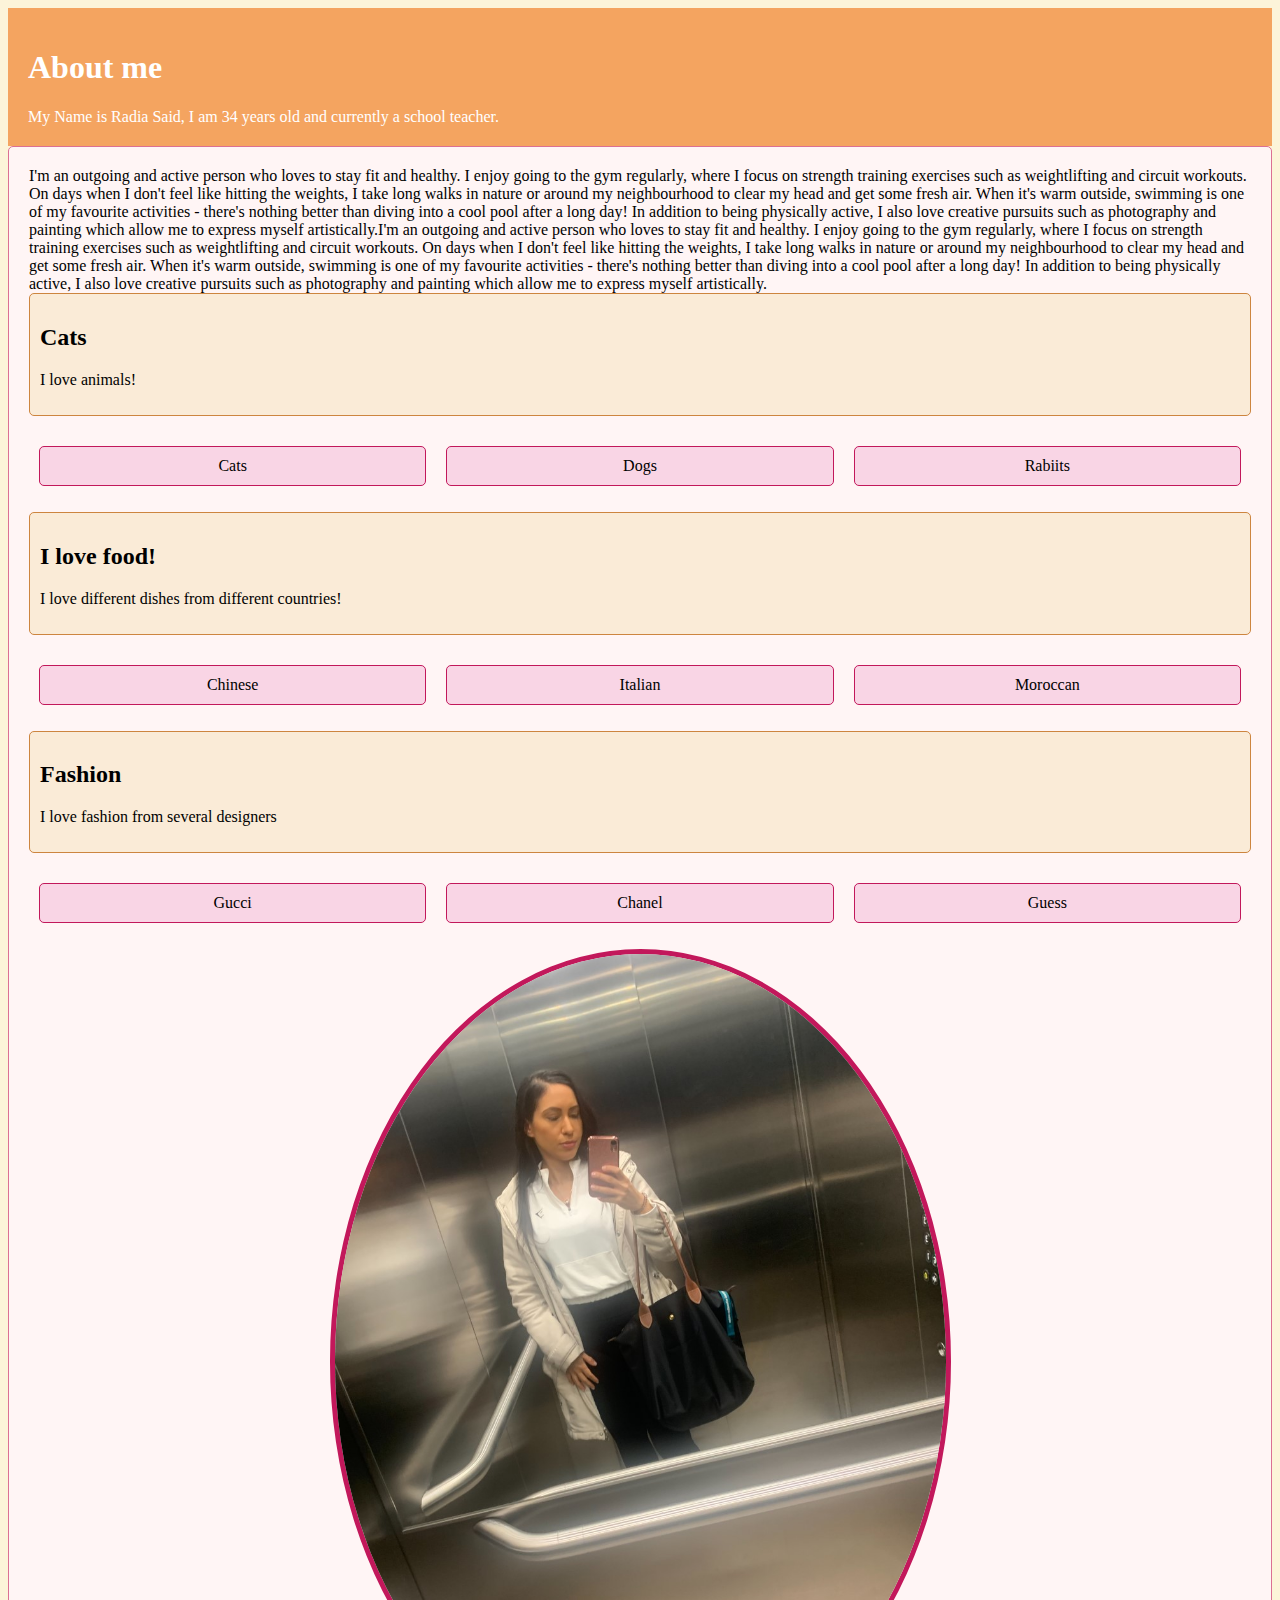
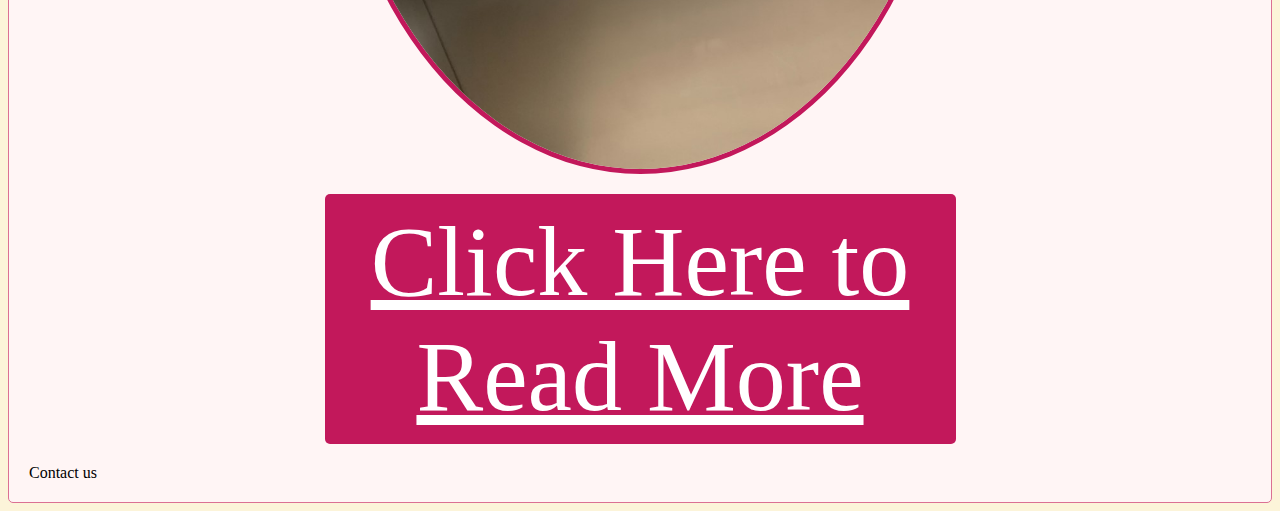
==== index.HTML @ 75232579 "Initial commit" ====
<!DOCTYPE html>
<html>
  <head>
    <!-- The HEAD is where the "thinking" information of a page lives -->
    <!-- Its where we inject exteneral sources needed for our page to work properly -->
    <!-- We can link CSS, Javascript, fonts and so much more -->
    <!-- The title is the text displayed on our browser tab -->
    <link rel="stylesheet" type="text/css" href="style.css">
    <title>HTML Intro</title>
  </head>
  <body>
    <header>
      <h1>About me</h1>
      My Name is Radia Said, I am 34 years old and currently a school teacher. 
    </header>
  
    <main>
      I'm an outgoing and active person who loves to stay fit and healthy. I enjoy going to the gym regularly, where I focus on strength training exercises such as weightlifting and circuit workouts. On days when I don't feel like hitting the weights, I take long walks in nature or around my neighbourhood to clear my head and get some fresh air. When it's warm outside, swimming is one of my favourite activities - there's nothing better than diving into a cool pool after a long day! In addition to being physically active, I also love creative pursuits such as photography and painting which allow me to express myself artistically.I'm an outgoing and active person who loves to stay fit and healthy. I enjoy going to the gym regularly, where I focus on strength training exercises such as weightlifting and circuit workouts. On days when I don't feel like hitting the weights, I take long walks in nature or around my neighbourhood to clear my head and get some fresh air. When it's warm outside, swimming is one of my favourite activities - there's nothing better than diving into a cool pool after a long day! In addition to being physically active, I also love creative pursuits such as photography and painting which allow me to express myself artistically.


      <article>
        <h2>Cats</h2>
        <p>I love animals!</p>
        </article>
        <ul>
            <li>Cats</li>
            <li>Dogs</li>
            <li>Rabiits</li>
          </ul>
        
        <article>
        <h2>I love food!</h2>
        <p>I love different dishes from different countries!</p>
        </article>

        <ul>
            <li>Chinese</li>
            <li>Italian</li>
            <li>Moroccan</li>
          </ul>
        
        <article>
        <h2>Fashion</h2>
        <p>I love fashion from several designers</p>
        </article>

        <ul>
            <li>Gucci</li>
            <li>Chanel</li>
            <li>Guess</li>
          </ul>

          <img src="me.jpeg" alt="this is an image of me">
          <width=50% 
    </main>

<a href="index2.html"style="font-size: 100px"; >Click Here to Read More</a>
    <footer>
      <!--Wrapper for the site page links / FAQs / contact us usually found at the
        bottom of a page-->
      <div>
        Contact us
      </div>
    </footer>
  </body>
</html>
---- style.css ----
body {
    background-color: #fcf4d9;
  }
  
  header {
    background-color: #f4a460;
    color: white;
    padding: 20px;
  }
  
  main {
    background-color: #fff5f5;
    padding: 20px;
    border: 1px solid #db7093;
    border-radius: 5px;
  }
  
  article {
    background-color: #faebd7;
    padding: 10px;
    border: 1px solid #cd853f;
    border-radius: 5px;
    margin-bottom: 20px;
  }
  
  ul {
    list-style: none;
    margin-left: 0;
    padding-left: 0;
    display: flex;
  }
  
  li {
    margin: 10px;
    padding: 10px;
    background-color: #f9d5e5;
    border: 1px solid #c2185b;
    border-radius: 5px;
    text-align: center;
    flex: 1;
  }
  
  img {
    display: block;
    margin: auto;
    border: 5px solid #c2185b;
    border-radius: 50%;
    width: 50%;
  }
  
  /* Style the link */
  a {
    display: block;
    text-align: center;
    background-color: #c2185b;
    color: white;
    font-size: 24px;
    padding: 10px;
    border-radius: 5px;
    width: 50%;
    margin: 20px auto;
  }
  
  /* Style the hover effect for the link */
  a:hover {
    background-color: #ad1457;
    cursor: pointer;
  }
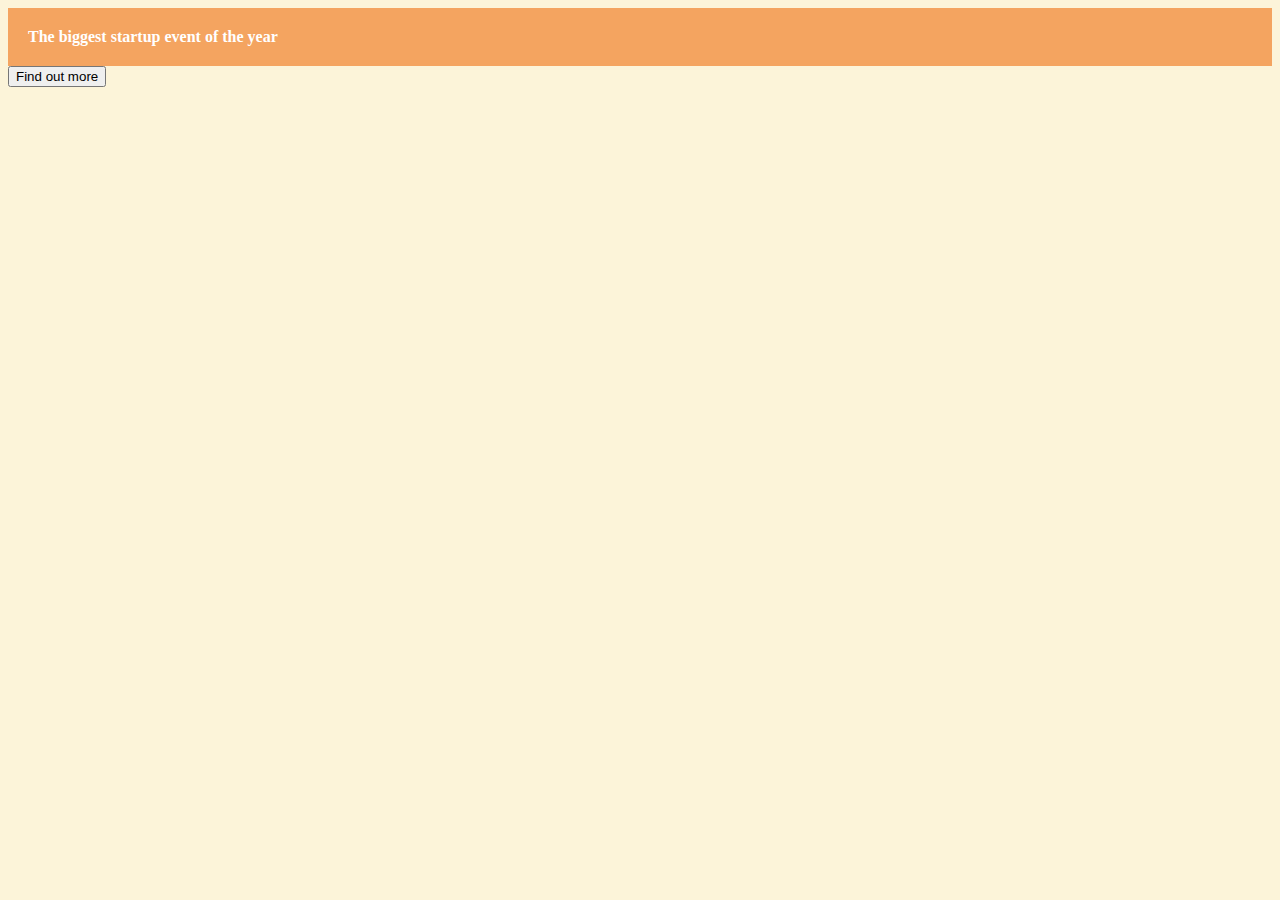
==== commit 228912d7: "about me" ====
--- a/index.HTML
+++ b/index.HTML
@@ -1,66 +1,32 @@
 <!DOCTYPE html>
 <html>
   <head>
-    <!-- The HEAD is where the "thinking" information of a page lives -->
-    <!-- Its where we inject exteneral sources needed for our page to work properly -->
-    <!-- We can link CSS, Javascript, fonts and so much more -->
-    <!-- The title is the text displayed on our browser tab -->
-    <link rel="stylesheet" type="text/css" href="style.css">
-    <title>HTML Intro</title>
+    <title>Startup</title>
+    <!-- Required meta tags -->
+    <meta charset="utf-8">
+    <meta name="viewport" content="width=device-width, initial-scale=1, shrink-to-fit=no">
+    <!-- Google Fonts -->
+    <link href="https://fonts.googleapis.com/css?family=Montserrat" rel="stylesheet">
+
+    <!-- Note that the below Bootstrap file is a specific version. If you grab the most
+    current from Bootstrap website, you will see the button grow transition being a lot faster
+    than in my video.  Use whichever style sheet you like best! -->
+    <!-- Bootstrap CSS from a CDN. This way you don't have to include the bootstrap file yourself -->
+<!-- CSS only -->
+    <link href="https://cdn.jsdelivr.net/npm/bootstrap@5.2.1/dist/css/bootstrap.min.css" rel="stylesheet" integrity="sha384-iYQeCzEYFbKjA/T2uDLTpkwGzCiq6soy8tYaI1GyVh/UjpbCx/TYkiZhlZB6+fzT" crossorigin="anonymous">    <!-- My own stylesheet -->
+    <link href="style.css" rel="stylesheet">
   </head>
   <body>
-    <header>
-      <h1>About me</h1>
-      My Name is Radia Said, I am 34 years old and currently a school teacher. 
-    </header>
-  
-    <main>
-      I'm an outgoing and active person who loves to stay fit and healthy. I enjoy going to the gym regularly, where I focus on strength training exercises such as weightlifting and circuit workouts. On days when I don't feel like hitting the weights, I take long walks in nature or around my neighbourhood to clear my head and get some fresh air. When it's warm outside, swimming is one of my favourite activities - there's nothing better than diving into a cool pool after a long day! In addition to being physically active, I also love creative pursuits such as photography and painting which allow me to express myself artistically.I'm an outgoing and active person who loves to stay fit and healthy. I enjoy going to the gym regularly, where I focus on strength training exercises such as weightlifting and circuit workouts. On days when I don't feel like hitting the weights, I take long walks in nature or around my neighbourhood to clear my head and get some fresh air. When it's warm outside, swimming is one of my favourite activities - there's nothing better than diving into a cool pool after a long day! In addition to being physically active, I also love creative pursuits such as photography and painting which allow me to express myself artistically.
+    <div class="container">
+      <div class="row">
+        <header class="text-center"
+    <h1 class="text-uppercase"><strong>The biggest startup event of the year</strong></h1>
+       </header>
+      
+    <button class="btn btn-primary">Find out more</button>
+ 
+  </div>
+</div>
 
-
-      <article>
-        <h2>Cats</h2>
-        <p>I love animals!</p>
-        </article>
-        <ul>
-            <li>Cats</li>
-            <li>Dogs</li>
-            <li>Rabiits</li>
-          </ul>
-        
-        <article>
-        <h2>I love food!</h2>
-        <p>I love different dishes from different countries!</p>
-        </article>
-
-        <ul>
-            <li>Chinese</li>
-            <li>Italian</li>
-            <li>Moroccan</li>
-          </ul>
-        
-        <article>
-        <h2>Fashion</h2>
-        <p>I love fashion from several designers</p>
-        </article>
-
-        <ul>
-            <li>Gucci</li>
-            <li>Chanel</li>
-            <li>Guess</li>
-          </ul>
-
-          <img src="me.jpeg" alt="this is an image of me">
-          <width=50% 
-    </main>
-
-<a href="index2.html"style="font-size: 100px"; >Click Here to Read More</a>
-    <footer>
-      <!--Wrapper for the site page links / FAQs / contact us usually found at the
-        bottom of a page-->
-      <div>
-        Contact us
-      </div>
-    </footer>
   </body>
-</html>+</html>
